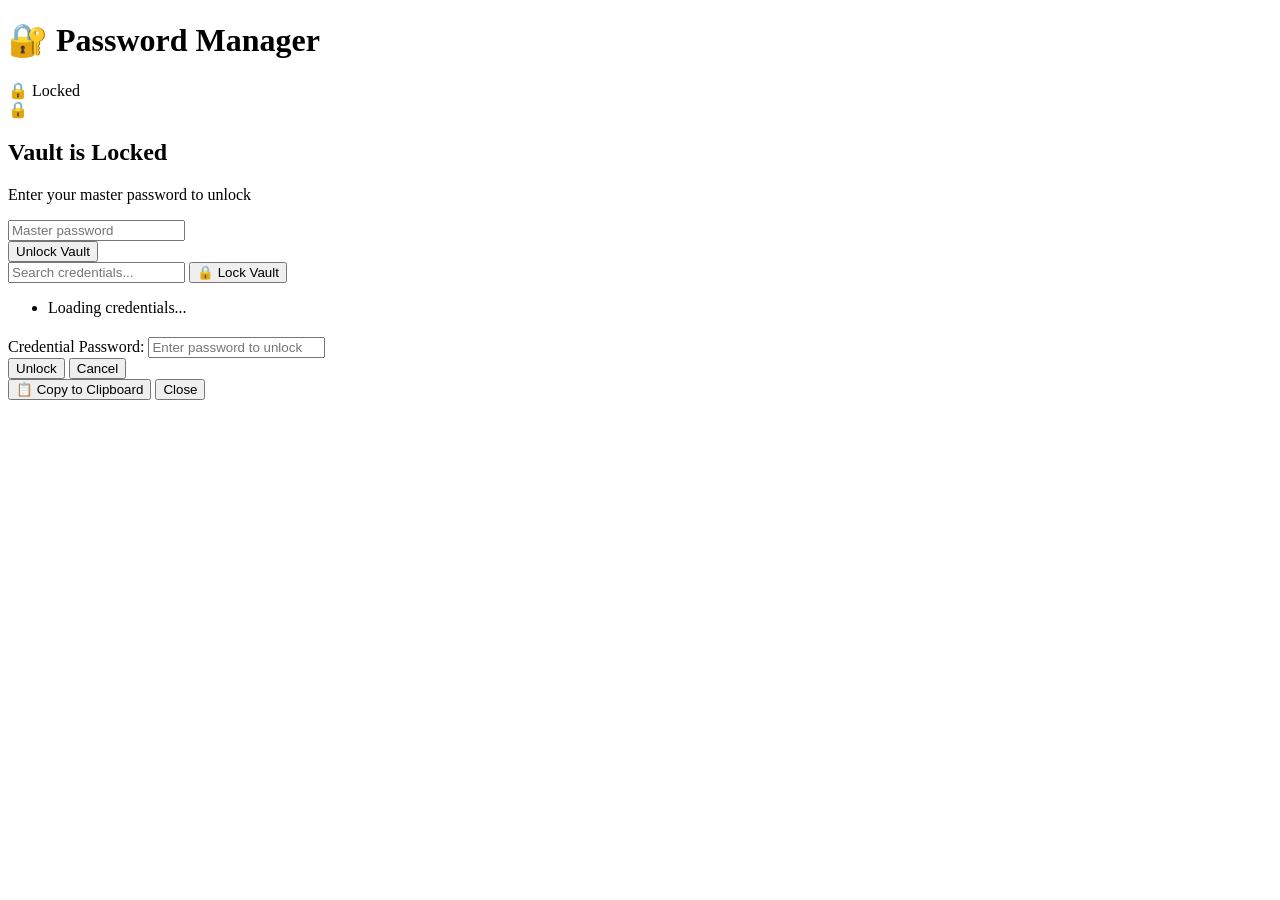
==== secure_credentials/src/api/static/index.html @ 6102cd4c "A1-A7,B1-B5: harden API (sessions, throttling, CSP, BIND_HOST, static UI) and turn roadmap into burn" ====
<!DOCTYPE html>
<html lang="en">
<head>
    <meta charset="UTF-8">
    <meta name="viewport" content="width=device-width, initial-scale=1.0">
    <title>Password Manager</title>
    <link rel="stylesheet" href="/static/style.css">
</head>
<body>
    <h1>🔐 Password Manager</h1>

    <!-- Status Bar -->
    <div class="status-bar">
        <div id="lockStatus" class="status-locked">🔒 Locked</div>
        <div id="timer" class="timer"></div>
    </div>

    <!-- Locked Screen -->
    <div id="lockedScreen" class="locked-screen">
        <div class="lock-icon">🔒</div>
        <h2>Vault is Locked</h2>
        <p class="hint">Enter your master password to unlock</p>
        <div class="form-group">
            <input type="password"
                   id="masterPassword"
                   placeholder="Master password"
                   class="narrow-input">
        </div>
        <button id="unlockBtn" class="btn btn-primary">
            Unlock Vault
        </button>
        <div id="unlockError" class="error"></div>
    </div>

    <!-- Main Content (hidden when locked) -->
    <div id="mainContent" class="hidden">
        <input type="text"
               id="searchBox"
               class="search-box"
               placeholder="Search credentials...">

        <button id="lockBtn" class="btn btn-danger mb-20">
            🔒 Lock Vault
        </button>

        <ul id="credentialList" class="credential-list">
            <li class="loading">Loading credentials...</li>
        </ul>
    </div>

    <!-- Modal for credential password entry -->
    <div id="modal" class="modal">
        <div class="modal-content">
            <h2 id="modalTitle"></h2>

            <div id="passwordPrompt">
                <div class="form-group">
                    <label for="credPassword">Credential Password:</label>
                    <input type="password"
                           id="credPassword"
                           placeholder="Enter password to unlock">
                </div>
                <button id="retrieveBtn" class="btn btn-primary">
                    Unlock
                </button>
                <button id="cancelBtn" class="btn btn-secondary">
                    Cancel
                </button>
                <div id="error" class="error"></div>
            </div>

            <div id="passwordDisplay" class="hidden">
                <div class="password-display" id="passwordValue"></div>
                <button id="copyBtn" class="btn btn-copy">
                    📋 Copy to Clipboard
                </button>
                <button id="closeBtn" class="btn btn-secondary full-width">
                    Close
                </button>
                <div id="copySuccess" class="success"></div>
            </div>
        </div>
    </div>

    <script src="/static/app.js"></script>
</body>
</html>
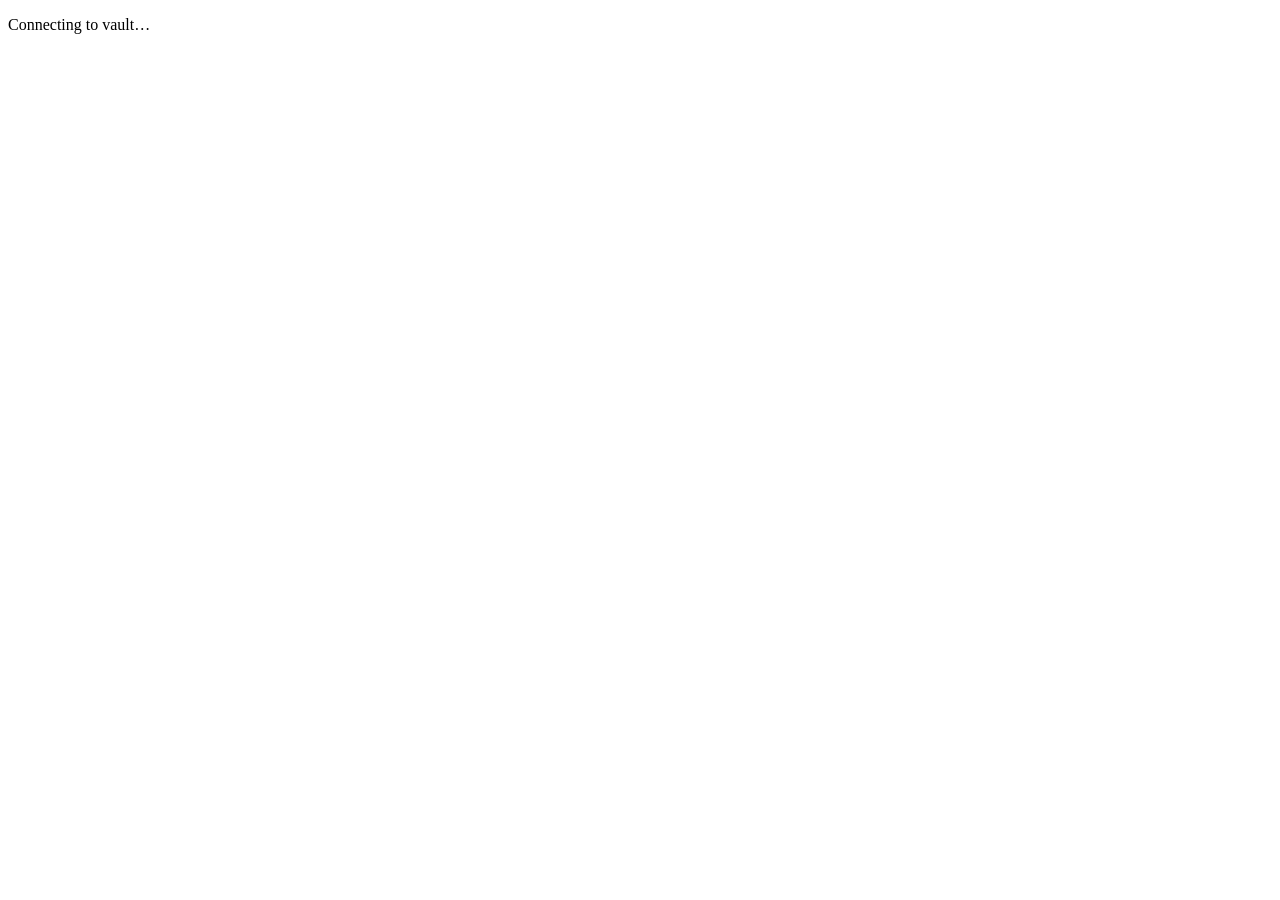
==== commit 126e2560: "Checkpoint Vaultroom 1.4.0 workspace" ====
--- a/secure_credentials/src/api/static/index.html
+++ b/secure_credentials/src/api/static/index.html
@@ -1,87 +1,13 @@
-<!DOCTYPE html>
+<!doctype html>
 <html lang="en">
 <head>
-    <meta charset="UTF-8">
-    <meta name="viewport" content="width=device-width, initial-scale=1.0">
-    <title>Password Manager</title>
-    <link rel="stylesheet" href="/static/style.css">
+<meta charset="utf-8"><meta name="viewport" content="width=device-width,initial-scale=1">
+<title>Vaultroom • Password manager</title>
+<link rel="stylesheet" href="/static/style.css">
+<script defer src="/static/app.js"></script>
 </head>
 <body>
-    <h1>🔐 Password Manager</h1>
-
-    <!-- Status Bar -->
-    <div class="status-bar">
-        <div id="lockStatus" class="status-locked">🔒 Locked</div>
-        <div id="timer" class="timer"></div>
-    </div>
-
-    <!-- Locked Screen -->
-    <div id="lockedScreen" class="locked-screen">
-        <div class="lock-icon">🔒</div>
-        <h2>Vault is Locked</h2>
-        <p class="hint">Enter your master password to unlock</p>
-        <div class="form-group">
-            <input type="password"
-                   id="masterPassword"
-                   placeholder="Master password"
-                   class="narrow-input">
-        </div>
-        <button id="unlockBtn" class="btn btn-primary">
-            Unlock Vault
-        </button>
-        <div id="unlockError" class="error"></div>
-    </div>
-
-    <!-- Main Content (hidden when locked) -->
-    <div id="mainContent" class="hidden">
-        <input type="text"
-               id="searchBox"
-               class="search-box"
-               placeholder="Search credentials...">
-
-        <button id="lockBtn" class="btn btn-danger mb-20">
-            🔒 Lock Vault
-        </button>
-
-        <ul id="credentialList" class="credential-list">
-            <li class="loading">Loading credentials...</li>
-        </ul>
-    </div>
-
-    <!-- Modal for credential password entry -->
-    <div id="modal" class="modal">
-        <div class="modal-content">
-            <h2 id="modalTitle"></h2>
-
-            <div id="passwordPrompt">
-                <div class="form-group">
-                    <label for="credPassword">Credential Password:</label>
-                    <input type="password"
-                           id="credPassword"
-                           placeholder="Enter password to unlock">
-                </div>
-                <button id="retrieveBtn" class="btn btn-primary">
-                    Unlock
-                </button>
-                <button id="cancelBtn" class="btn btn-secondary">
-                    Cancel
-                </button>
-                <div id="error" class="error"></div>
-            </div>
-
-            <div id="passwordDisplay" class="hidden">
-                <div class="password-display" id="passwordValue"></div>
-                <button id="copyBtn" class="btn btn-copy">
-                    📋 Copy to Clipboard
-                </button>
-                <button id="closeBtn" class="btn btn-secondary full-width">
-                    Close
-                </button>
-                <div id="copySuccess" class="success"></div>
-            </div>
-        </div>
-    </div>
-
-    <script src="/static/app.js"></script>
-</body>
-</html>
+<div id="app"><main class="locked"><p role="status">Connecting to vault…</p></main></div>
+<dialog id="modal" aria-labelledby="dialog-title"></dialog>
+<div id="toast" role="status" aria-live="polite"></div>
+</body></html>
